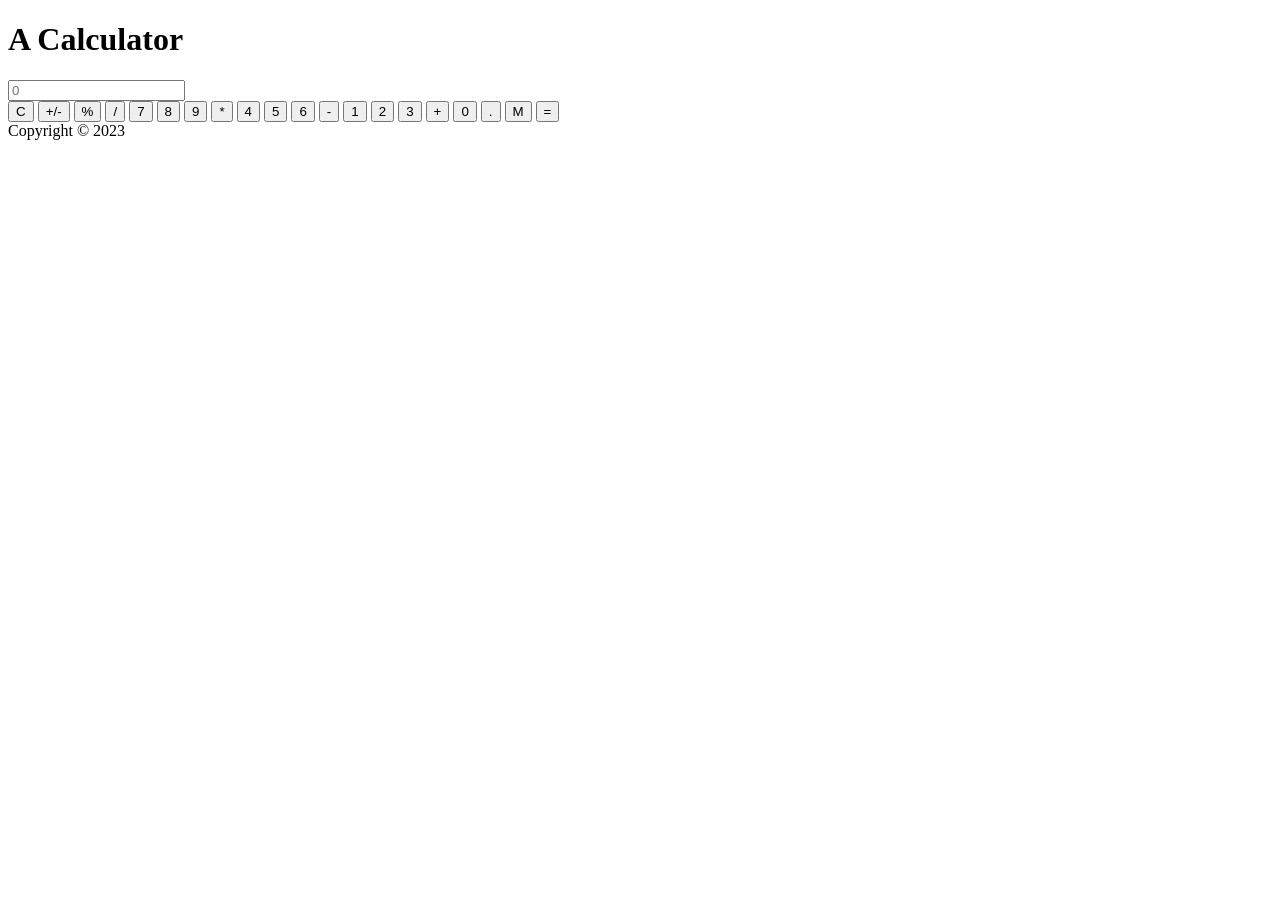
==== index.html @ 06d317cb "ko" ====
<!DOCTYPE html>
<html>
    <head>
        <!-- Developer: (Judi Dupuy) 
        	Start Date: (today's date) -->
        <title>An Adequate Calculator</title>
		<link rel="stylesheet" type="text/css" href="WDChapter5/calculator.css" media="screen" />
		<meta name="viewport" content="width=device-width, initial-scale=1.0" />
		<script src="WDChapter5/calculator.js"></script>
    </head>
    <body>
		<header>
			<h1>
    			A Calculator
    		</h1>
		</header>
		<section>
			<div id="calculator">
				<div id="display_container">
					<input type="text" id="display" name="display" placeholder="0">
					<input type="hidden" id="memory" name="memory">
				</div>
				<div id="inputs" class="keypad">
					<input type="button" id="C" name="C" value="C" onclick="clearMe()">
					<input type="button" id="sign_switch" name="sign_switch" value="+/-" onclick="switchSigns()">
					<input type="button" id="percent" name="percent" value="%" onclick="percentMe()">
					<input type="button" id="divide" name="divide" value="/" onclick="displayMe(this.value)">
					<input type="button" id="7" name="7" value="7" onclick="displayMe(this.value)">
					<input type="button" id="8" name="8" value="8" onclick="displayMe(this.value)">
					<input type="button" id="9" name="9" value="9" onclick="displayMe(this.value)">
					<input type="button" id="multiply" name="multiply" value="*" onclick="displayMe(this.value)">
					<input type="button" id="4" name="4" value="4" onclick="displayMe(this.value)">
					<input type="button" id="5" name="5" value="5" onclick="displayMe(this.value)">
					<input type="button" id="6" name="6" value="6" onclick="displayMe(this.value)">
					<input type="button" id="subtract" name="subtract" value="-" onclick="displayMe(this.value)">
					<input type="button" id="1" name="1" value="1" onclick="displayMe(this.value)">
					<input type="button" id="2" name="2" value="2" onclick="displayMe(this.value)">
					<input type="button" id="3" name="3" value="3" onclick="displayMe(this.value)">
					<input type="button" id="add" name="add" value="+" onclick="displayMe(this.value)">
					<input type="button" id="0" name="0" value="0" onclick="displayMe(this.value)">
					<input type="button" id="." name="." value="." onclick="displayMe(this.value)">
					<input type="button" id="Mem" name="Mem" value="M" onclick="rememberMe()">
					<input type="button" id="equals" name="equals" value="=" onclick="calculate()">
				</div>
			</div>
		</section>

		<footer>
			Copyright &copy; 2023 
		</footer>
    </body>
</html>
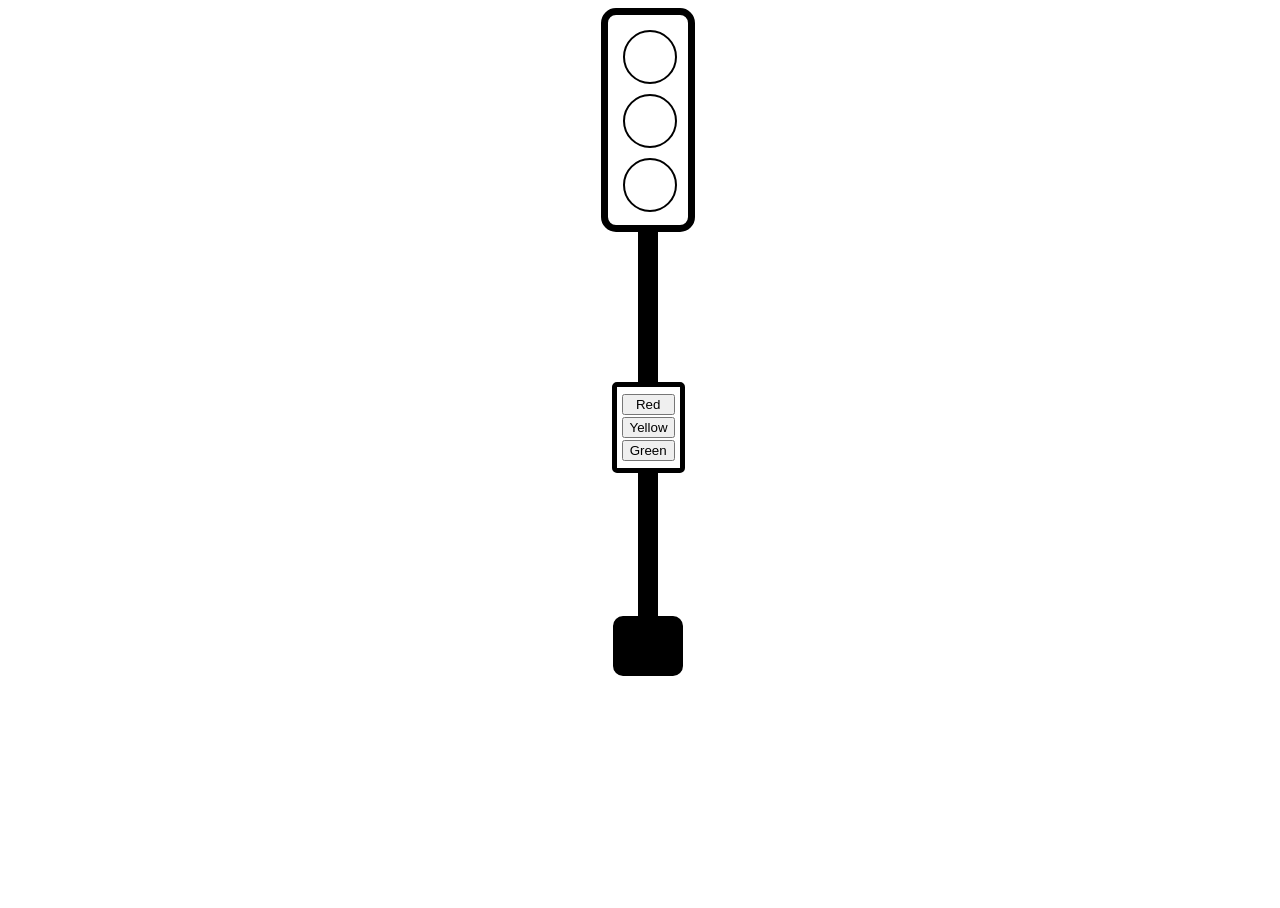
==== commit 29825716: "fdf" ====
--- a/index.html
+++ b/index.html
@@ -1,52 +1,47 @@
 <!DOCTYPE html>
 <html>
-    <head>
-        <!-- Developer: (Judi Dupuy) 
-        	Start Date: (today's date) -->
-        <title>An Adequate Calculator</title>
-		<link rel="stylesheet" type="text/css" href="WDChapter5/calculator.css" media="screen" />
-		<meta name="viewport" content="width=device-width, initial-scale=1.0" />
-		<script src="WDChapter5/calculator.js"></script>
-    </head>
-    <body>
-		<header>
-			<h1>
-    			A Calculator
-    		</h1>
-		</header>
-		<section>
-			<div id="calculator">
-				<div id="display_container">
-					<input type="text" id="display" name="display" placeholder="0">
-					<input type="hidden" id="memory" name="memory">
+	<head>
+		<!-- Developer: (Judi Dupuy) 
+        	Start Date: (today's date) --> 
+		<title>
+			My First Web Stoplight
+		</title>
+		<link rel="stylesheet" type="text/css" href="css/light_style.css"/>
+		<script src="Javascript/stoplight.js"></script>
+	</head>
+	<body>
+		<div id="wrapper">
+			<div id="lightbox">
+				<div>
+					<div class="light" onmouseover="makeLight('Green')" id="GreenLight"></div>
 				</div>
-				<div id="inputs" class="keypad">
-					<input type="button" id="C" name="C" value="C" onclick="clearMe()">
-					<input type="button" id="sign_switch" name="sign_switch" value="+/-" onclick="switchSigns()">
-					<input type="button" id="percent" name="percent" value="%" onclick="percentMe()">
-					<input type="button" id="divide" name="divide" value="/" onclick="displayMe(this.value)">
-					<input type="button" id="7" name="7" value="7" onclick="displayMe(this.value)">
-					<input type="button" id="8" name="8" value="8" onclick="displayMe(this.value)">
-					<input type="button" id="9" name="9" value="9" onclick="displayMe(this.value)">
-					<input type="button" id="multiply" name="multiply" value="*" onclick="displayMe(this.value)">
-					<input type="button" id="4" name="4" value="4" onclick="displayMe(this.value)">
-					<input type="button" id="5" name="5" value="5" onclick="displayMe(this.value)">
-					<input type="button" id="6" name="6" value="6" onclick="displayMe(this.value)">
-					<input type="button" id="subtract" name="subtract" value="-" onclick="displayMe(this.value)">
-					<input type="button" id="1" name="1" value="1" onclick="displayMe(this.value)">
-					<input type="button" id="2" name="2" value="2" onclick="displayMe(this.value)">
-					<input type="button" id="3" name="3" value="3" onclick="displayMe(this.value)">
-					<input type="button" id="add" name="add" value="+" onclick="displayMe(this.value)">
-					<input type="button" id="0" name="0" value="0" onclick="displayMe(this.value)">
-					<input type="button" id="." name="." value="." onclick="displayMe(this.value)">
-					<input type="button" id="Mem" name="Mem" value="M" onclick="rememberMe()">
-					<input type="button" id="equals" name="equals" value="=" onclick="calculate()">
+				<div>
+					<div class="light" onmouseover="makeLight('Yellow')" id="YellowLight"></div>
+				</div>
+				<div>
+					<div class="light" onmouseover="makeLight('Red')" id="RedLight"></div>
 				</div>
 			</div>
-		</section>
-
-		<footer>
-			Copyright &copy; 2023 
-		</footer>
-    </body>
+			<div class="lightpost">
+			
+			</div>
+			<div class="button-container">
+				<div class="button-item">
+					<input type=button value="Red" onclick="makeRedLight()">
+				</div>
+				<div class="button-item">
+					<input type=button value="Yellow" onclick="makeYellowLight()">
+				</div>
+				<div class="button-item">
+					<input type=button value="Green" onclick="makeGreenLight()">
+				</div>
+			</div>
+			<div class="lightpost">
+			
+			</div>
+			<div id="base">
+			
+			</div>
+		</div>
+	</body>
 </html>
--- a/css/light_style.css
+++ b/css/light_style.css
@@ -0,0 +1,74 @@
+/* 	Developer: Max Coller 
+	Start Date:  04/23/2023 */
+	
+/* set the height of the body and html to 100%*/
+html, body {
+  height: 100%;
+  width: 100%;
+}
+
+#wrapper {
+	text-align: center;
+	width: 100%;
+}
+
+#lightbox {
+	flex-direction: column;
+  	grid-gap: 5px 5px;
+  	grid-template-rows: 33% 33% 33%;
+  	padding:5px;
+  	border: 7px solid rgb(0,0,0);
+  	border-radius: 15px;
+  	height: 200px;
+  	width: 70px;
+  	margin: 0px auto 0px auto;
+}
+
+.light {
+	height: 50px;
+  	width: 50px;
+  	border-radius: 50%;
+  	border: 2px solid rgb(0,0,0);
+  	margin: 10px;
+}
+
+
+.lightpost {
+	flex-direction: column;
+	height: 150px;
+	width: 20px;
+	position: relative; 
+	background: rgb(0,0,0);
+	margin: 0px auto 0px auto;
+}
+
+.button-container {
+	flex-direction: column;
+  	grid-gap: 5px 5px;
+  	grid-template-rows: 33% 33% 33%;
+  	padding: 5px;
+  	width: 53px;
+  	border: 5px solid rgb(0,0,0);
+  	border-radius: 5px;
+  	background: rgb(256,256,256);
+  	margin: 0px auto 0px auto;
+}
+
+.button-item {
+    margin: 2px 0px 2px 0px;
+    flex-direction: column;
+}
+
+.button-item input {
+	width: 4em;
+}
+
+#base {
+	flex-direction: column;
+	height: 30px;
+	width: 40px;
+	background: rgb(0,0,0);
+	margin: -7px auto 0px auto;
+	border: 15px solid rgb(0,0,0);
+  	border-radius: 10px;
+}
